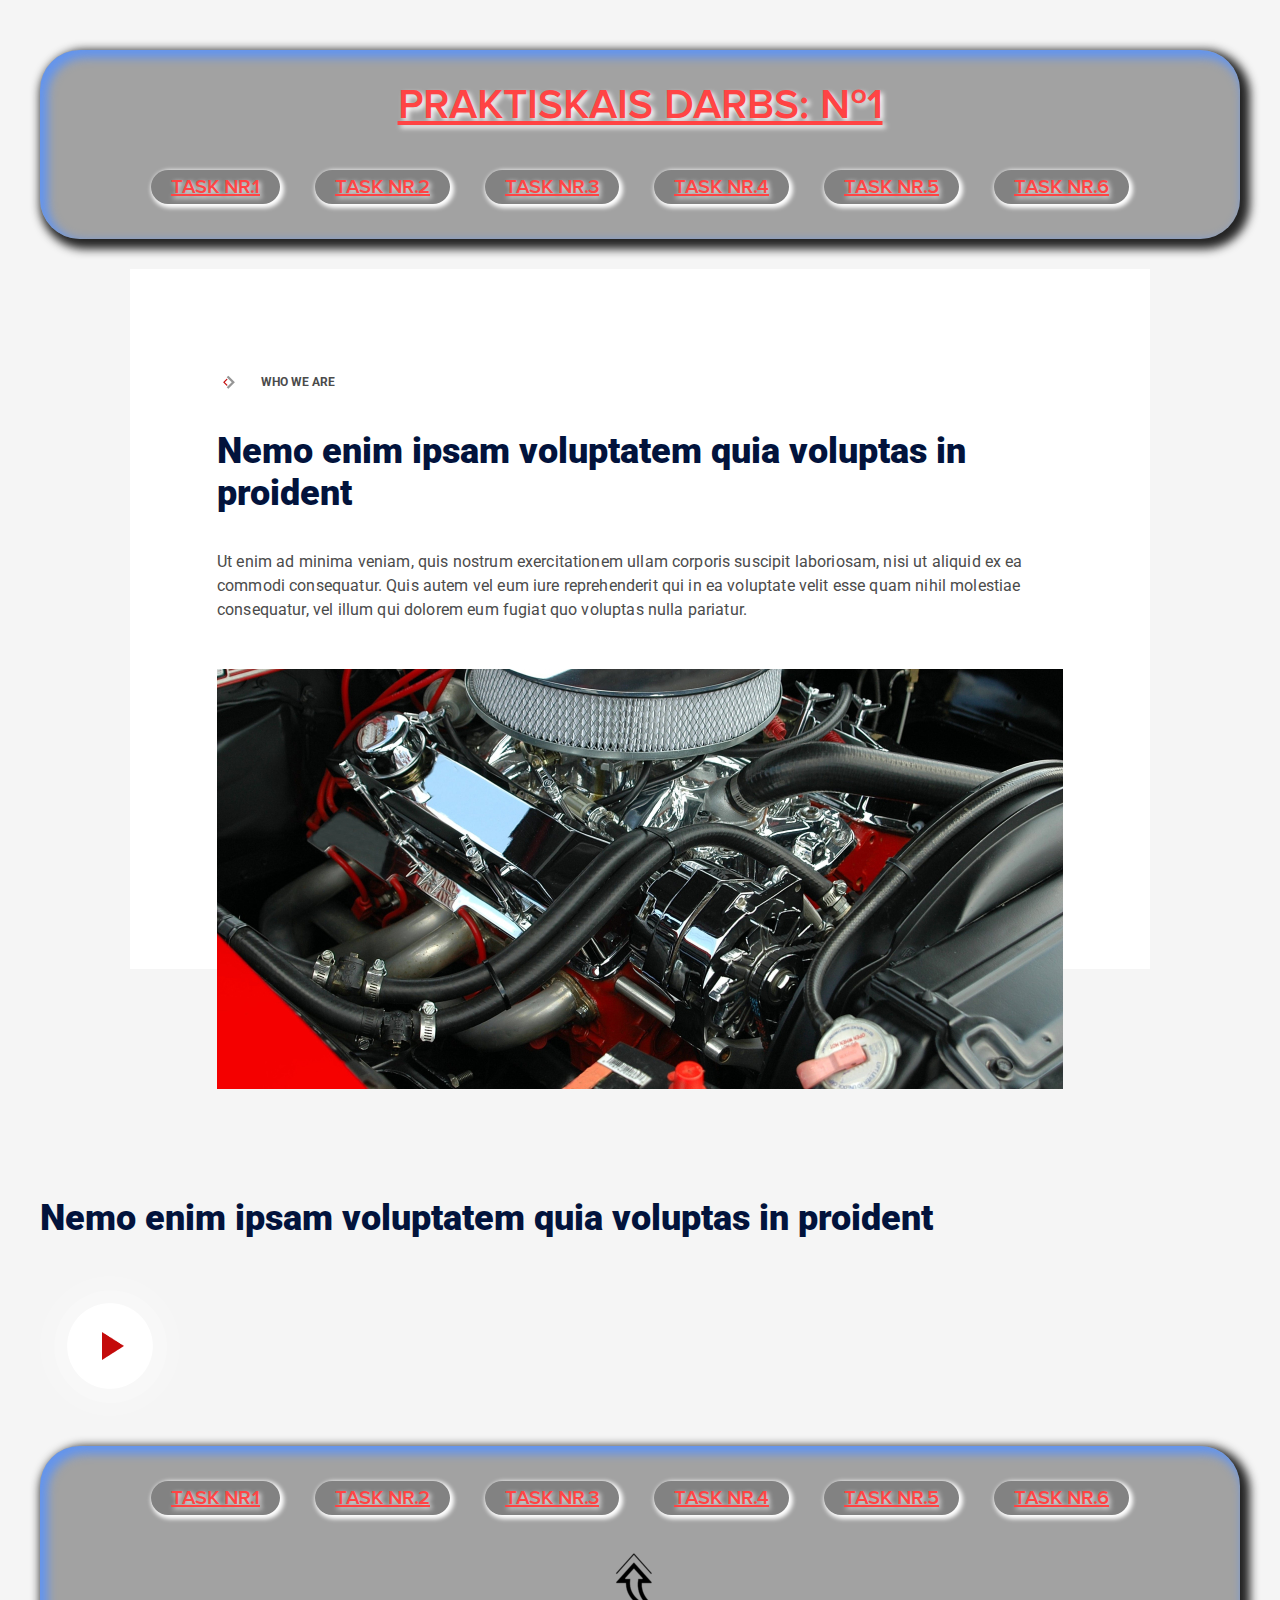
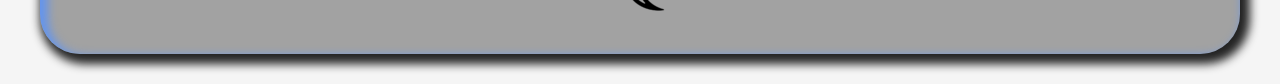
==== Practice_6_Part_1/Practice_Homework_6_Part_1/index.html @ e66293bc "Start_Practice_1, 2, day_1" ====
<!DOCTYPE html>
<html lang="en">
<head>
	<meta charset="UTF-8">
	<meta name="viewport" content="width=device-width, initial-scale=1.0">
	<link rel="stylesheet" href="css/reset.css">
	<link rel="stylesheet" href="css/style.css">
	<link rel="shortcut icon" href="favicon.ico">
	<title>Practice 1</title>
</head>
<body>

	<div class="wrapper">

		<header id="top" class="header">
			<div class="container">
				<div class="header__block">
					<h1 class="header__title">Praktiskais darbs: №1</h1>
					<nav class="menu">
						<ul class="menu__list">
							<li class="menu__item">
								<a class="menu__link" href="#task_1">Task Nr.1</a>
							</li>
							<li class="menu__item">
								<a class="menu__link" href="#task_2">Task Nr.2</a>
							</li>
							<li class="menu__item">
								<a class="menu__link" href="#task_3">Task Nr.3</a>
							</li>
							<li class="menu__item">
								<a class="menu__link" href="#task_4">Task Nr.4</a>
							</li>
							<li class="menu__item">
								<a class="menu__link" href="#task_5">Task Nr.5</a>
							</li>
							<li class="menu__item">
								<a class="menu__link" href="#task_6">Task Nr.6</a>
							</li>
						</ul>
					</nav>
				</div>
			</div>
		</header>

		<main class="main">

			<section id="task-1">
				<div class="small__container">
					<div class="about">
					  <div class="about__wrapper">
							<div class="about__wrapper-bg">
								<div class="about__wrapper-row">
									<img class="about__wrapper-row-img" src="img/icons/icon.png" alt="icon">
									<h2 class="about__wrapper-row-title title">
										Who we are
									</h2>
								</div>
								<h3 class="about__subtitle subtitle">
									Nemo enim ipsam voluptatem quia voluptas in proident
								</h3>
								<p class="about__text text">
									Ut enim ad minima veniam, quis nostrum exercitationem ullam 
							    corporis suscipit laboriosam, nisi ut aliquid ex ea commodi 
							    consequatur. Quis autem vel eum iure reprehenderit qui in ea
                  voluptate velit esse quam nihil molestiae consequatur, vel illum qui dolorem eum fugiat quo voluptas nulla pariatur.
								</p>
							</div>
						</div>
						<div class="about__img-wrapper">
							<img class="about__img" src="img/task_1/car_repair.jpg" alt="car repair">
						</div>
					</div>
				</div>
			</section>

			<section id="task-2">
				<div class="container">
					<div class="video">
				    <h3 class="video__title subtitle">
							Nemo enim ipsam voluptatem quia voluptas in proident
						</h3>
						<div class="video__image-wrapper">
							<a class="video__image-link" href="#">
								<img class="video__img" src="img/icons/play_button.png" alt="play button">
							</a>
						</div>
					</div>
				</div>
			</section>
		</main>
		
		<footer class="footer">
			<div class="container">
				<div class="footer__block">
					<nav class="menu">
						<ul class="menu__list">
							<li class="menu__item">
								<a class="menu__link" href="#task_1">Task Nr.1</a>
							</li>
							<li class="menu__item">
								<a class="menu__link" href="#task_2">Task Nr.2</a>
							</li>
							<li class="menu__item">
								<a class="menu__link" href="#task_3">Task Nr.3</a>
							</li>
							<li class="menu__item">
								<a class="menu__link" href="#task_4">Task Nr.4</a>
							</li>
							<li class="menu__item">
								<a class="menu__link" href="#task_5">Task Nr.5</a>
							</li>
							<li class="menu__item">
								<a class="menu__link" href="#task_6">Task Nr.6</a>
							</li>
						</ul>
					</nav>
					<div class="navigation">
						<a class="navigation__link" href="#up">
							<img class="navigation__img" src="img/icons/arrow.png" alt="arrow">
						</a>
					</div>
				</div>
			</div>
		</footer>
	</div>
</body>
</html>
---- Practice_6_Part_1/Practice_Homework_6_Part_1/css/style.css ----
/* &display=swap&subset=cyrillic-ext */

/* Connect Fonts with Google Fonts */

@import url("https://fonts.googleapis.com/css?family=Poppins:regular,italic,500,500italic,600,700&display=swap");

@import url("https://fonts.googleapis.com/css?family=Roboto:regular,500,600,700,900&display=swap");

/* Connect Fonts use local files */

@font-face {
    font-family: 'Proxima Nova Rg';
    src: url('../fonts/ProximaNova-Regular.woff2') format('woff2'),
    url('../fonts/ProximaNova-Regular.woff') format('woff');
    font-weight: normal;
    font-style: normal;
    font-display: swap;
}

@font-face {
    font-family: 'Proxima Nova Lt';
    src: url('../fonts/ProximaNova-Semibold.woff2') format('woff2'),
    url('../fonts/ProximaNova-Semibold.woff') format('woff');
    font-weight: 600;
    font-style: normal;
    font-display: swap;
}

/* ------------- */

body {
	font-size: 21px;
	background-color: #f5f5f5;
	font-family: 'Roboto', sans-serif;
	font-weight: 400;
	line-height: 1.2;
	color: #4B4B4B
}

.container {
  max-width: 1200px;
	margin: 30px auto;
}

.small__container {
  max-width: 1020px;
  margin: 0 auto;
}

.header__block,
.footer__block {
  background-color: #a2a2a2;
  box-shadow: 5px 5px 10px 5px #242424, inset 5px 5px 10px 3px #6495ed;
  border-radius: 40px;
  padding: 20px;
}

.header__title {
	font-family: 'Proxima Nova Lt';
	text-align: center;
	color: #ff4444;
	text-transform: uppercase;
  text-decoration: underline;
	font-size: 42px;
	text-shadow: 3px 3px 5px #fff;
	margin: 10px auto 25px;
}

.title {
  display: inline;
  font-size: 12px;
  text-transform: uppercase;
  font-weight: 700;
  line-height: 2.27;
}

.subtitle {
  font-size: 36px;
  font-weight: 900;
  line-height: 1.17;
  margin-bottom: 36px;
  color: #02133c;
}

.text {
  font-size: 16px;
  line-height: 1.5;
  letter-spacing: 0.15px;
  margin-bottom: 54px;
  padding-bottom: 260px;
}

.menu {
	display: block;
  text-align: center;
}

.menu__item {
	display: inline-block;
	font-size: 20px;
	font-family: 'Proxima Nova Lt';
	text-transform: uppercase;
	margin: 10px;
	padding: 5px;
}

.menu__link {
	display: inline-block;
	color: #ff4444;
	text-shadow: 2px 2px 5px #fff;
	box-shadow: 2px 2px 4px 2px #fff;
	text-decoration: underline;
	padding: 5px 20px;
	border-radius: 20px;
  background-color: #828282;
}

.menu__link:hover {
	color: #fff;
  text-shadow: 2px 2px 5px #fff;
	text-decoration: underline;
}

.navigation {
	margin: 20px auto;
	width: 65px;
}

.about {
  background: url("../img/task_1/about-bg.png") 100% 0% no-repeat;
}

.about__wrapper {
  padding: 100px 87px 0px;
  background-color: #fff;
}

.about__wrapper-bg {
  min-height: 600px;
}

.about__wrapper-row {
  font-size: 0;
  margin-bottom: 33px;
}

.about__wrapper-row-img {
  margin-right: 16px;
}

.about__img-wrapper {
  text-align: center;
  margin: -300px auto 108px;
}
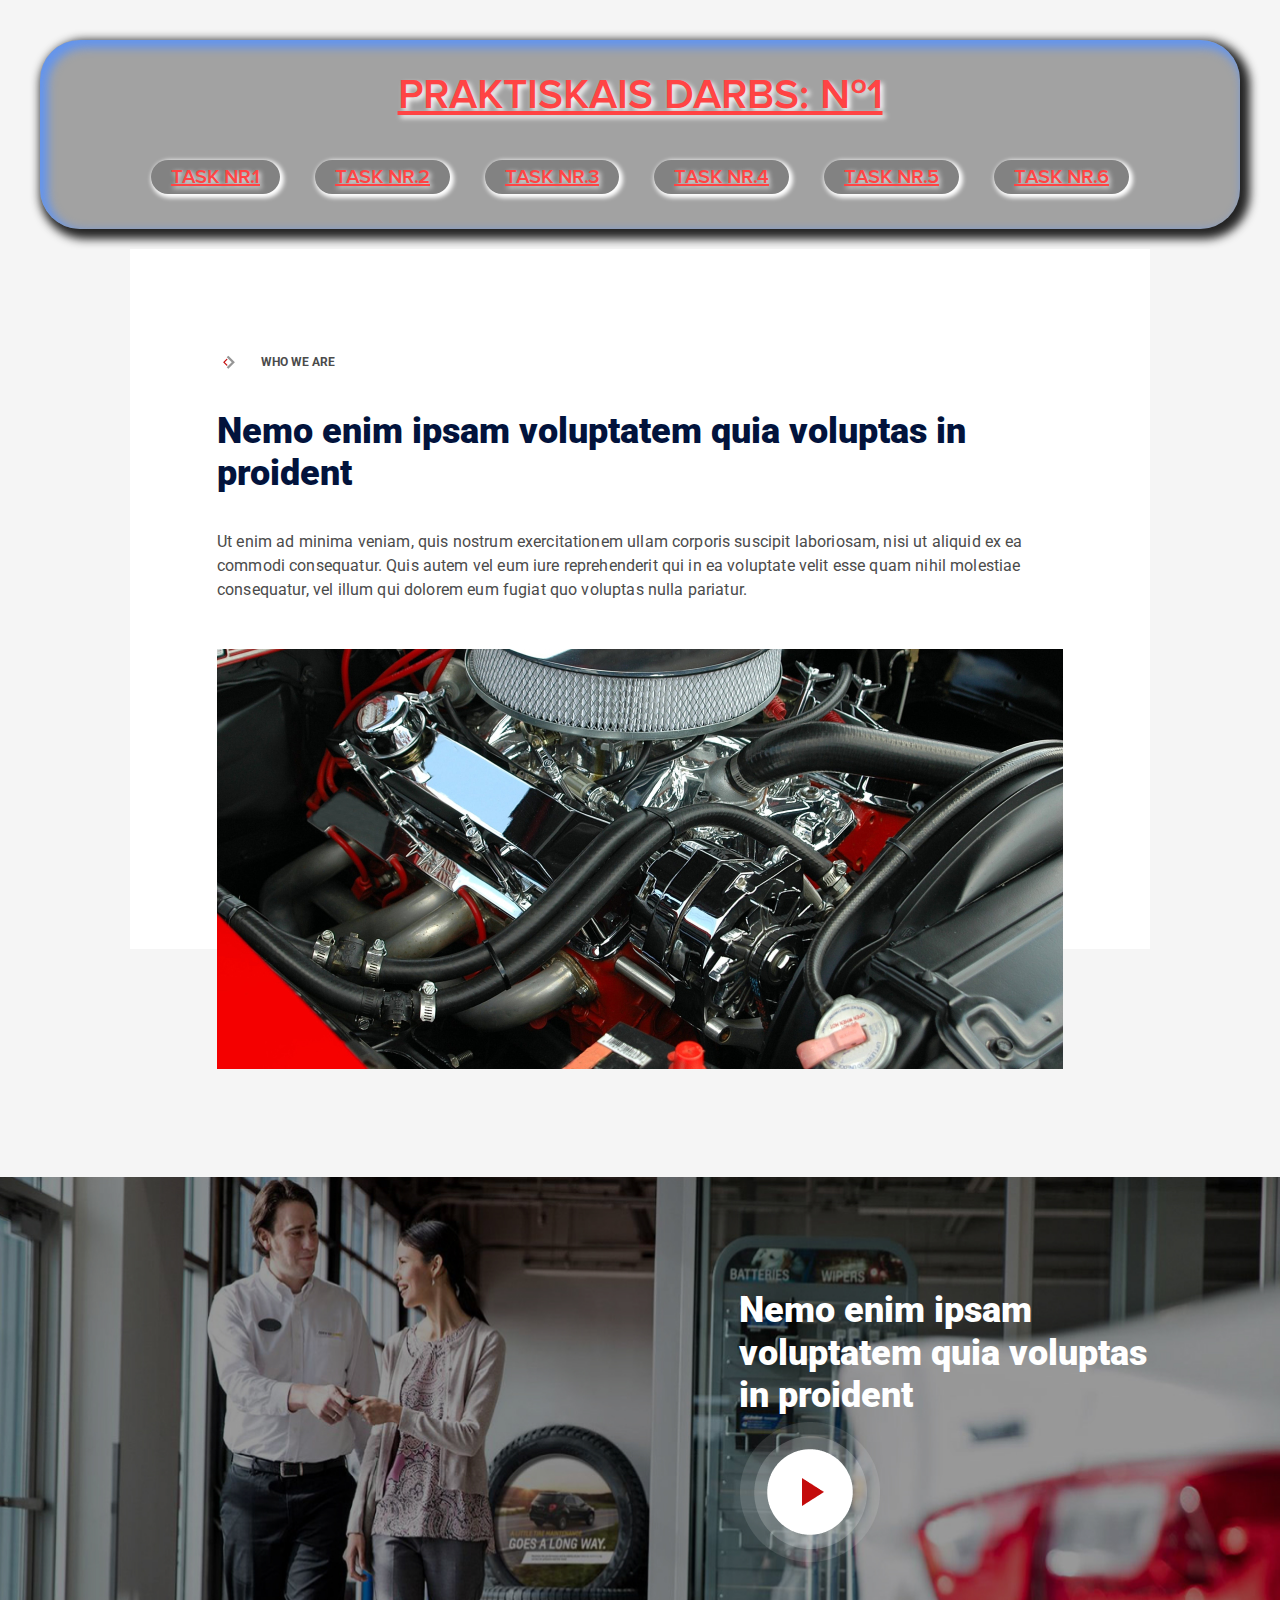
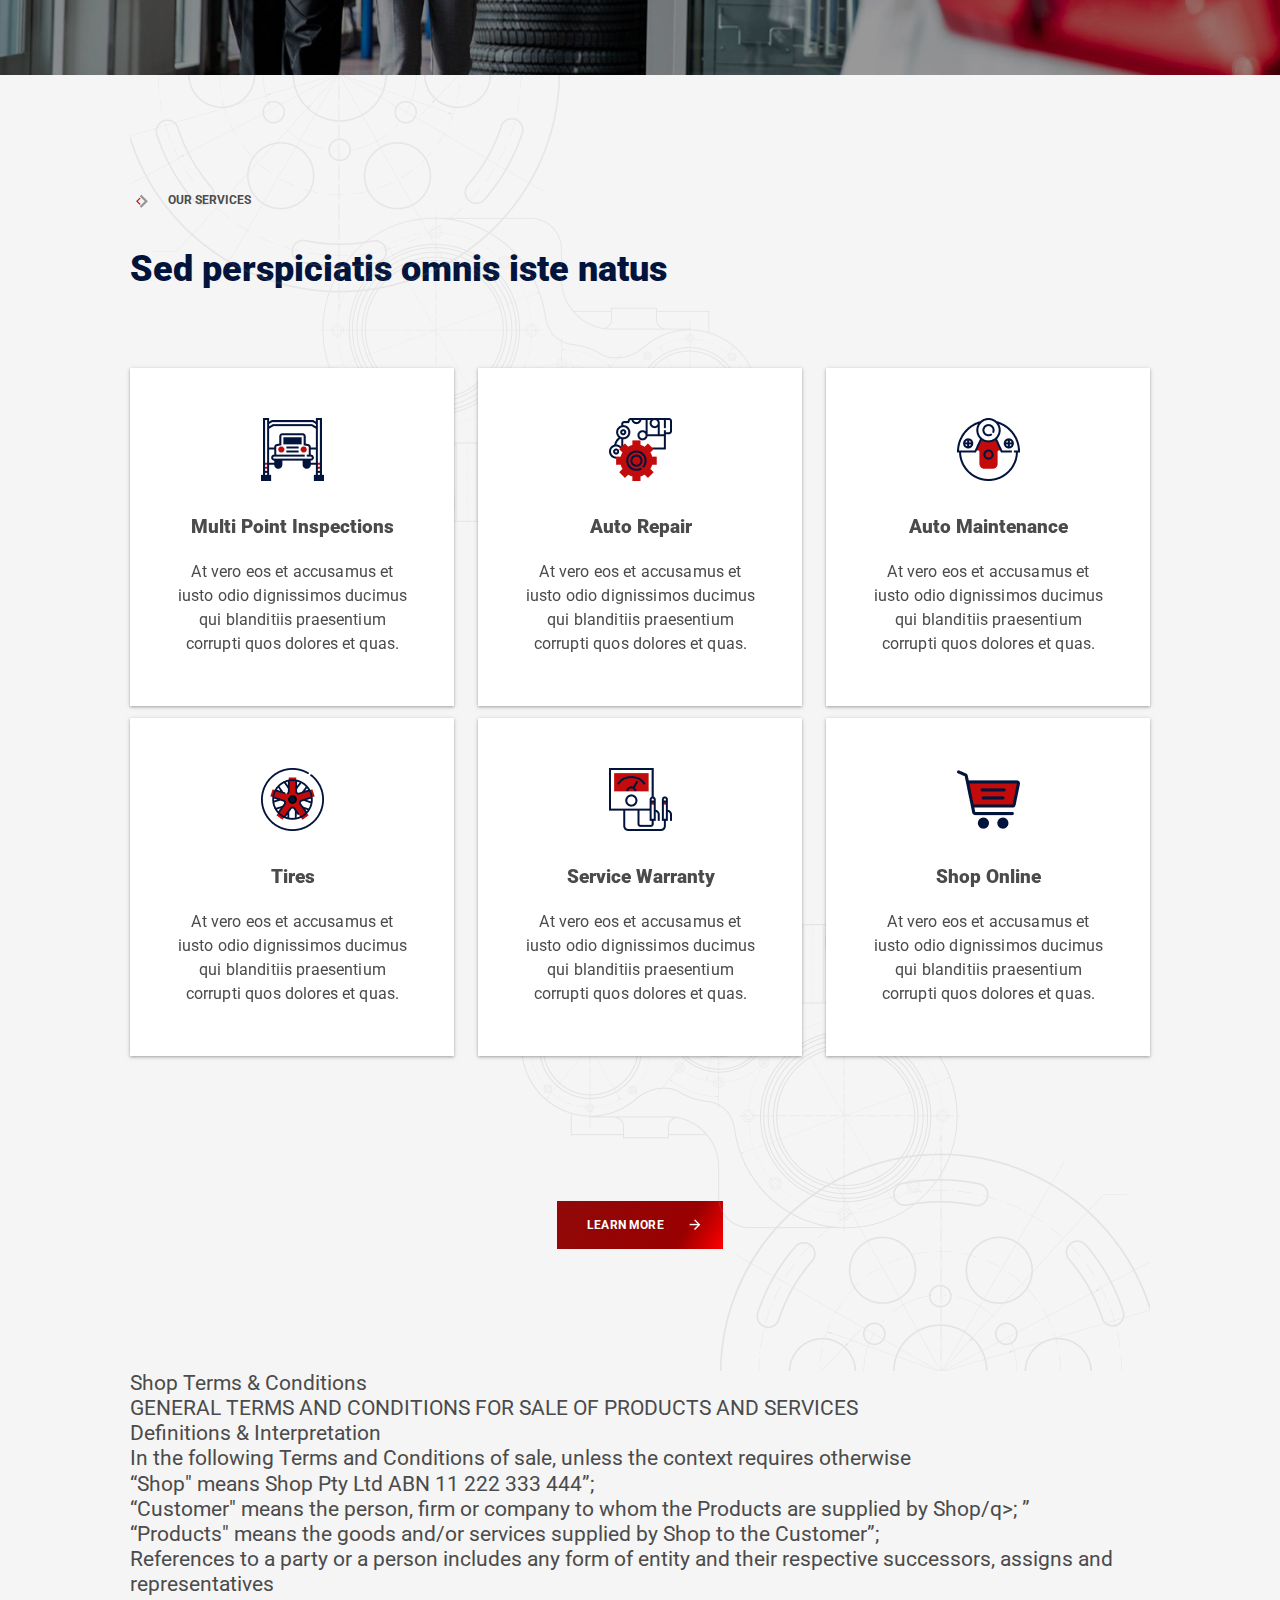
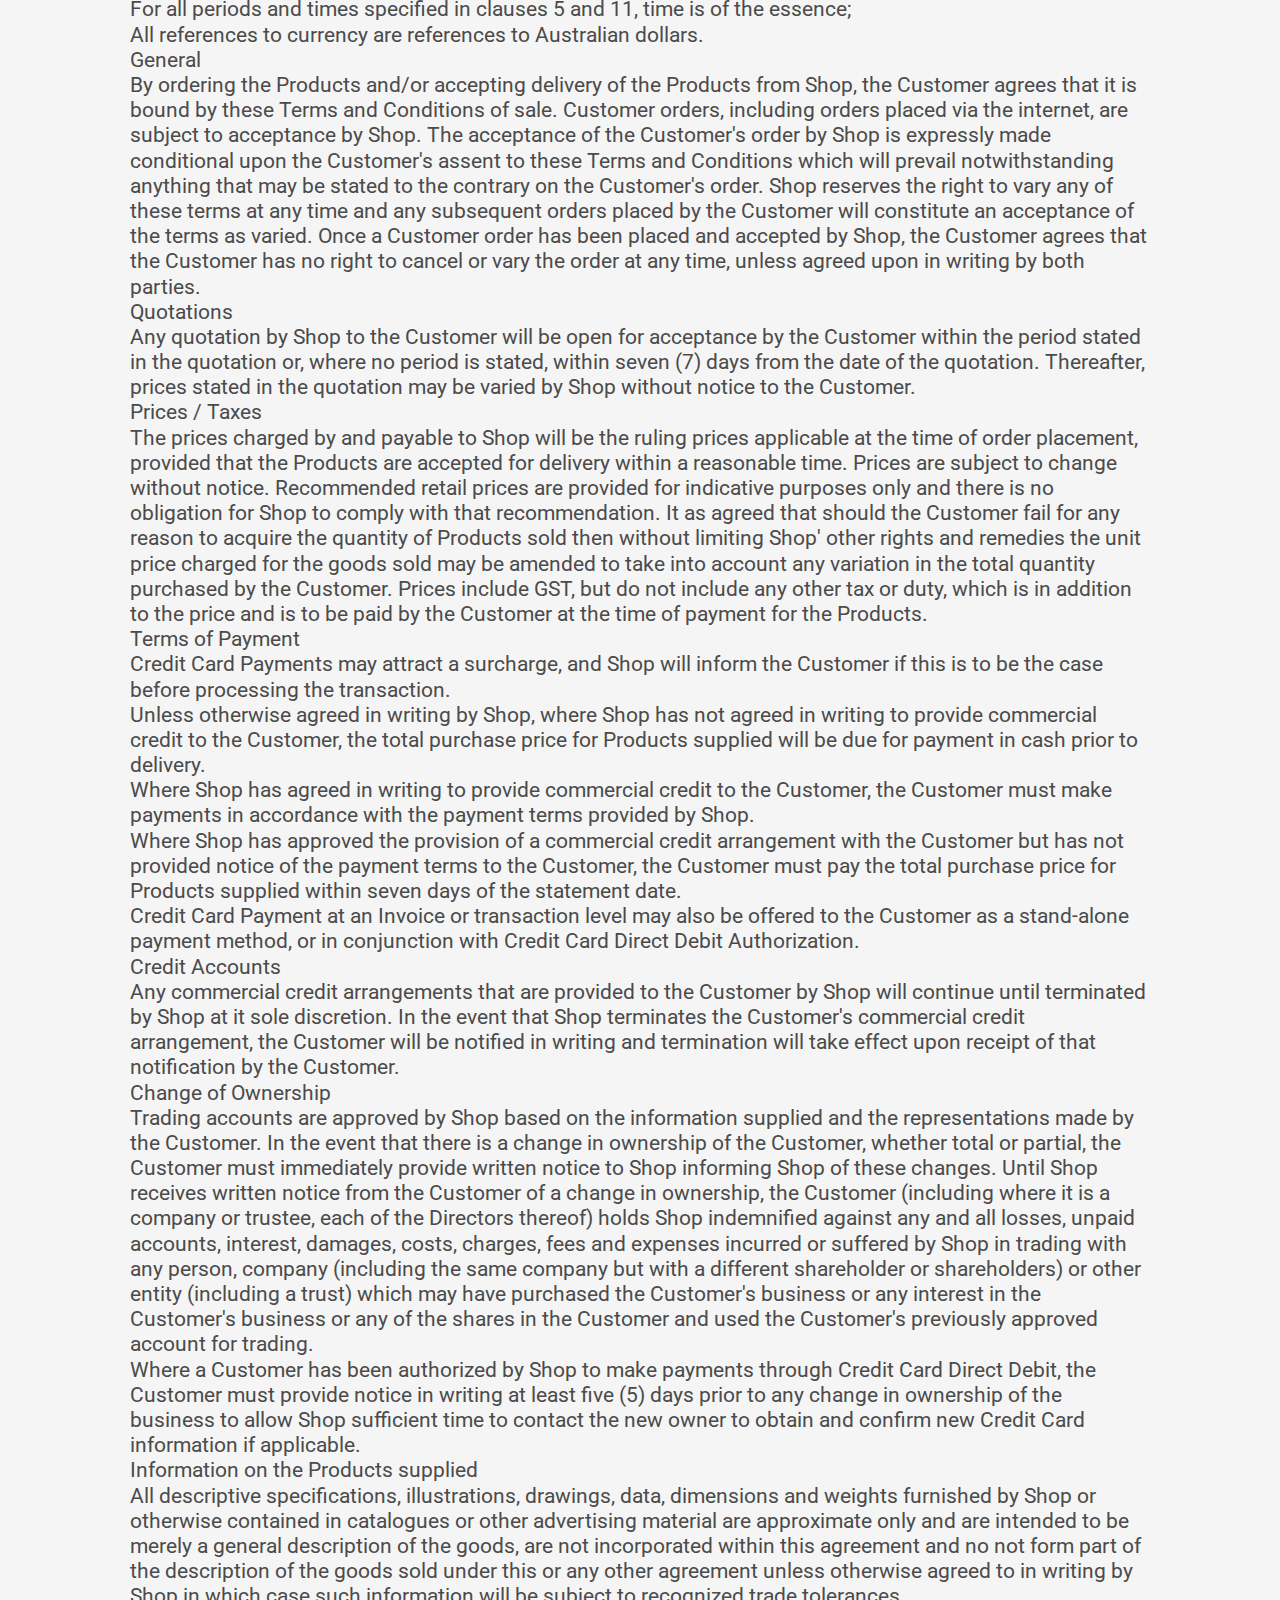
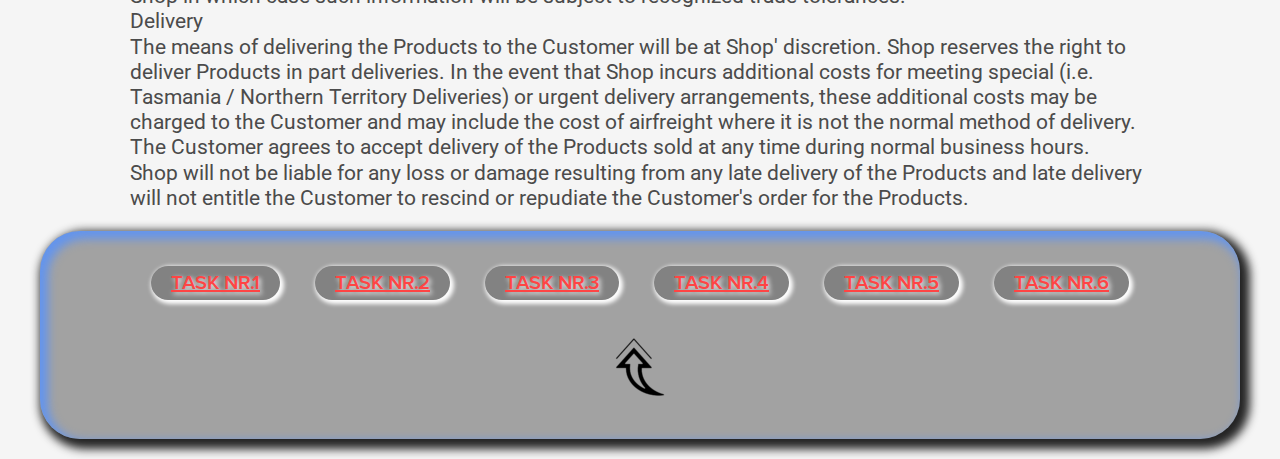
==== commit cf1d8b9c: "Continue_Practice_1, 2, day_1, part_2" ====
--- a/Practice_6_Part_1/Practice_Homework_6_Part_1/index.html
+++ b/Practice_6_Part_1/Practice_Homework_6_Part_1/index.html
@@ -1,127 +1,401 @@
 <!DOCTYPE html>
 <html lang="en">
-<head>
-	<meta charset="UTF-8">
-	<meta name="viewport" content="width=device-width, initial-scale=1.0">
-	<link rel="stylesheet" href="css/reset.css">
-	<link rel="stylesheet" href="css/style.css">
-	<link rel="shortcut icon" href="favicon.ico">
-	<title>Practice 1</title>
-</head>
-<body>
+	<head>
+		<meta charset="UTF-8" />
+		<meta name="viewport" content="width=device-width, initial-scale=1.0"/>
+		<link rel="stylesheet" href="css/reset.css"/>
+		<link rel="stylesheet" href="css/style.css"/>
+		<link rel="shortcut icon" href="favicon.ico"/>
+		<title>Practice 1</title>
+	</head>
+	<body>
+		<div class="wrapper">
+			<header id="top" class="header">
+				<div class="container">
+					<div class="header__block">
+						<h1 class="header__title">
+							Praktiskais darbs: №1
+						</h1>
+						<nav class="menu">
+							<ul class="menu__list">
+								<li class="menu__item">
+									<a class="menu__link" href="#task_1">
+										Task Nr.1
+									</a>
+								</li>
+								<li class="menu__item">
+									<a class="menu__link" href="#task_2">
+										Task Nr.2
+									</a>
+								</li>
+								<li class="menu__item">
+									<a class="menu__link" href="#task_3">
+										Task Nr.3
+									</a>
+								</li>
+								<li class="menu__item">
+									<a class="menu__link" href="#task_4">
+										Task Nr.4
+									</a>
+								</li>
+								<li class="menu__item">
+									<a class="menu__link" href="#task_5">
+										Task Nr.5
+									</a>
+								</li>
+								<li class="menu__item">
+									<a class="menu__link" href="#task_6">
+										Task Nr.6
+									</a>
+								</li>
+							</ul>
+						</nav>
+					</div>
+				</div>
+			</header>
 
-	<div class="wrapper">
+			<main class="main">
+				<section id="task-1">
+					<div class="small__container">
+						<div class="about">
+							<div class="about__wrapper">
+								<div class="about__wrapper-bg">
+									<div class="about__wrapper-row">
+										<img class="about__wrapper-row-img" src="img/icons/icon.png"
+											alt="icon" />
+										<h2 class="about__wrapper-row-title title">Who we are</h2>
+									</div>
+									<h3 class="about__subtitle subtitle">
+										Nemo enim ipsam voluptatem quia voluptas in proident
+									</h3>
+									<p class="about__text text">
+										Ut enim ad minima veniam, quis nostrum exercitationem ullam
+										corporis suscipit laboriosam, nisi ut aliquid ex ea commodi
+										consequatur. Quis autem vel eum iure reprehenderit qui in ea
+										voluptate velit esse quam nihil molestiae consequatur, vel
+										illum qui dolorem eum fugiat quo voluptas nulla pariatur.
+									</p>
+								</div>
+							</div>
+							<div class="about__img-wrapper">
+								<img class="about__img" src="img/task_1/car_repair.jpg"
+									alt="car repair" />
+							</div>
+						</div>
+					</div>
+				</section>
 
-		<header id="top" class="header">
-			<div class="container">
-				<div class="header__block">
-					<h1 class="header__title">Praktiskais darbs: №1</h1>
-					<nav class="menu">
-						<ul class="menu__list">
-							<li class="menu__item">
-								<a class="menu__link" href="#task_1">Task Nr.1</a>
-							</li>
-							<li class="menu__item">
-								<a class="menu__link" href="#task_2">Task Nr.2</a>
-							</li>
-							<li class="menu__item">
-								<a class="menu__link" href="#task_3">Task Nr.3</a>
-							</li>
-							<li class="menu__item">
-								<a class="menu__link" href="#task_4">Task Nr.4</a>
-							</li>
-							<li class="menu__item">
-								<a class="menu__link" href="#task_5">Task Nr.5</a>
-							</li>
-							<li class="menu__item">
-								<a class="menu__link" href="#task_6">Task Nr.6</a>
-							</li>
-						</ul>
-					</nav>
-				</div>
-			</div>
-		</header>
-
-		<main class="main">
-
-			<section id="task-1">
-				<div class="small__container">
-					<div class="about">
-					  <div class="about__wrapper">
-							<div class="about__wrapper-bg">
-								<div class="about__wrapper-row">
-									<img class="about__wrapper-row-img" src="img/icons/icon.png" alt="icon">
-									<h2 class="about__wrapper-row-title title">
-										Who we are
-									</h2>
-								</div>
-								<h3 class="about__subtitle subtitle">
-									Nemo enim ipsam voluptatem quia voluptas in proident
-								</h3>
-								<p class="about__text text">
-									Ut enim ad minima veniam, quis nostrum exercitationem ullam 
-							    corporis suscipit laboriosam, nisi ut aliquid ex ea commodi 
-							    consequatur. Quis autem vel eum iure reprehenderit qui in ea
-                  voluptate velit esse quam nihil molestiae consequatur, vel illum qui dolorem eum fugiat quo voluptas nulla pariatur.
-								</p>
-							</div>
-						</div>
-						<div class="about__img-wrapper">
-							<img class="about__img" src="img/task_1/car_repair.jpg" alt="car repair">
-						</div>
-					</div>
-				</div>
-			</section>
-
-			<section id="task-2">
-				<div class="container">
-					<div class="video">
-				    <h3 class="video__title subtitle">
+				<section id="task-2" class="video">
+					<div class="small__container">
+						<h3 class="video__title subtitle">
 							Nemo enim ipsam voluptatem quia voluptas in proident
 						</h3>
 						<div class="video__image-wrapper">
 							<a class="video__image-link" href="#">
-								<img class="video__img" src="img/icons/play_button.png" alt="play button">
+								<img class="video__img" src="img/icons/play_button.png"
+									alt="play button" />
 							</a>
 						</div>
 					</div>
+				</section>
+
+				<section id="task_3">
+					<div class="small__container">
+						<div class="services">
+							<div class="services__wrapper">
+								<div class="services__wrapper-row">
+									<img class="services__wrapper-row-img"
+										src="img/icons/icon.png"
+										alt="logo" />
+									<h2 class="services__wrapper-row-title title">
+										Our Services
+									</h2>
+									<h3 class="services__wrapper-row-subtitle subtitle">
+										Sed perspiciatis omnis iste natus
+									</h3>
+								</div>
+							</div>
+							<div class="services__card-row">
+								<div class="services__card card">
+									<div class="card__wrapper">
+										<a class="card__link" href="#">
+											<img class="card__img" src="img/task_3/card_buy.png"
+												alt="Card buy" />
+										</a>
+										<h4 class="card__title">Multi Point Inspections</h4>
+										<p class="card__text">
+											At vero eos et accusamus et iusto odio dignissimos ducimus
+											qui blanditiis praesentium corrupti quos dolores et quas.
+										</p>
+									</div>
+								</div>
+								<div class="services__card card">
+									<div class="card__wrapper">
+										<a class="card__link" href="#">
+											<img class="card__img" src="img/task_3/card_engine.png"
+												alt="Car engine" />
+										</a>
+										<h4 class="card__title">Auto Repair</h4>
+										<p class="card__text">
+											At vero eos et accusamus et iusto odio dignissimos ducimus
+											qui blanditiis praesentium corrupti quos dolores et quas.
+										</p>
+									</div>
+								</div>
+								<div class="services__card card">
+									<div class="card__wrapper">
+										<a class="card__link" href="#">
+											<img class="card__img" src="img/task_3/card_breaks.png"
+												alt="Car breaks" />
+										</a>
+										<h4 class="card__title">Auto Maintenance</h4>
+										<p class="card__text">
+											At vero eos et accusamus et iusto odio dignissimos ducimus
+											qui blanditiis praesentium corrupti quos dolores et quas.
+										</p>
+									</div>
+								</div>
+								<div class="services__card card">
+									<div class="card__wrapper">
+										<a class="card__link" href="#">
+											<img class="card__img" src="img/task_3/card_tires.png"
+												alt="Car tires" />
+										</a>
+										<h4 class="card__title">Tires</h4>
+										<p class="card__text">
+											At vero eos et accusamus et iusto odio dignissimos ducimus
+											qui blanditiis praesentium corrupti quos dolores et quas.
+										</p>
+									</div>
+								</div>
+								<div class="services__card card">
+									<div class="card__wrapper">
+										<a class="card__link" href="#">
+											<img class="card__img" src="img/task_3/card_check.png"
+												alt="Car check" />
+										</a>
+										<h4 class="card__title">Service Warranty</h4>
+										<p class="card__text">
+											At vero eos et accusamus et iusto odio dignissimos ducimus
+											qui blanditiis praesentium corrupti quos dolores et quas.
+										</p>
+									</div>
+								</div>
+								<div class="services__card card">
+									<div class="card__wrapper">
+										<a class="card__link" href="#">
+											<img class="card__img" src="img/task_3/card_shopping.png"
+												alt="Car shopping" />
+										</a>
+										<h4 class="card__title">Shop Online</h4>
+										<p class="card__text">
+											At vero eos et accusamus et iusto odio dignissimos ducimus
+											qui blanditiis praesentium corrupti quos dolores et quas.
+										</p>
+									</div>
+								</div>
+							</div>
+							<div class="services__button-wrapper-position">
+								<div class="services__button-wrapper">
+									<a class="services__button-link" href="#">
+										LEARN MORE
+										<img class="services__button-img" 
+										  src="img/icons/service.png"
+											alt="Button learn more" />
+									</a>
+								</div>
+							</div>
+						</div>
+					</div>
+				</section>
+
+				<section id="task-4">
+					<div class="small__container">
+						<div class="faq">
+							<div class="faq__row">
+								<h2 class="faq__title">
+									Shop Terms & Conditions
+								</h2>
+								<h3 class="faq__subtitle">
+									GENERAL TERMS AND CONDITIONS FOR SALE OF PRODUCTS AND SERVICES
+								</h3>
+							</div>
+							<div class="faq__row">
+								<div class="faq__column">
+									<h4 class="faq-small__title">
+										Definitions & Interpretation
+									</h4>
+									<p class="faq__text">
+										In the following Terms and Conditions of sale, unless the context requires otherwise
+									</p>
+									<ol class="faq__list list">
+										<li class="faq__list-item">
+											<p class="list__item-text faq__text">
+												<q>Shop" means Shop Pty Ltd ABN 11 222 333 444</q>;
+											</p>
+										</li>
+										<li class="faq__list-item">
+											<p class="list__item-text faq__text">
+												<q>Customer" means the person, firm or company to whom the Products are supplied by Shop/q>;
+											</p>
+										</li>
+										<li class="faq__list-item">
+											<p class="list__item-text faq__text">
+												<q>Products" means the goods and/or services supplied by Shop to the Customer</q>;
+											</p>
+										</li>
+										<li class="faq__list-item">
+											<p class="list__item-text faq__text">
+												References to a party or a person includes any form of entity and their respective successors, assigns and representatives
+											</p>
+										</li>
+										<li class="faq__list-item">
+											<p class="list__item-text faq__text">
+												For all periods and times specified in clauses 5 and 11, time is of the essence;
+											</p>
+										</li>
+										<li class="faq__list-item">
+											<p class="list__item-text faq__text">
+												All references to currency are references to Australian 
+												dollars.
+											</p>
+										</li>
+									</ol>
+								</div>
+								<div class="faq__column">
+									<h4 class="faq-small__title">
+										General
+									</h4>
+									<p class="faq__text">
+										By ordering the Products and/or accepting delivery of the Products from Shop, the Customer agrees that it is bound by these Terms and Conditions of sale. Customer orders, including orders placed via the internet, are subject to acceptance by Shop. The acceptance of the Customer's order by Shop is expressly made conditional upon the Customer's assent to these Terms and Conditions which will prevail notwithstanding anything that may be stated to the contrary on the Customer's order. Shop reserves the right to vary any of these terms at any time and any subsequent orders placed by the Customer will constitute an acceptance of the terms as varied. Once a Customer order has been placed and accepted by Shop, the Customer agrees that the Customer has no right to cancel or vary the order at any time, unless agreed upon in writing by both parties.
+									</p>
+								</div>
+								<div class="faq__column">
+									<h4 class="faq-small__title">
+										Quotations
+									</h4>
+									<p class="faq__text">
+										 Any quotation by Shop to the Customer will be open for acceptance by the Customer within the period stated in the quotation or, where no period is stated, within seven (7) days from the date of the quotation. Thereafter, prices stated in the quotation may be varied by Shop without notice to the Customer.
+									</p>
+								</div>
+								<div class="faq__column">
+									<h4 class="faq-small__title">
+										 Prices / Taxes
+									</h4>
+									<p class="faq__text">
+										The prices charged by and payable to Shop will be the ruling prices applicable at the time of order placement, provided that the Products are accepted for delivery within a reasonable time. Prices are subject to change without notice. Recommended retail prices are provided for indicative purposes only and there is no obligation for Shop to comply with that recommendation. It as agreed that should the Customer fail for any reason to acquire the quantity of Products sold then without limiting Shop' other rights and remedies the unit price charged for the goods sold may be amended to take into account any variation in the total quantity purchased by the Customer. Prices include GST, but do not include any other tax or duty, which is in addition to the price and is to be paid by the Customer at the time of payment for the Products.
+									</p>
+								</div>
+								<div class="faq__column">
+									<h4 class="faq-small__title">
+										Terms of Payment
+									</h4>
+									<p class="faq__text">
+										Credit Card Payments may attract a surcharge, and Shop will inform the Customer if this is to be the case before processing the transaction.
+									</p>
+									<p class="faq__text">
+										Unless otherwise agreed in writing by Shop, where Shop has not agreed in writing to provide commercial credit to the Customer, the total purchase price for Products supplied will be due for payment in cash prior to delivery.
+									</p>
+									<p class="faq__text">
+										Where Shop has agreed in writing to provide commercial credit to the Customer, the Customer must make payments in accordance with the payment terms provided by Shop.
+									</p>
+									<p class="faq__text">
+										Where Shop has approved the provision of a commercial credit arrangement with the Customer but has not provided notice of the payment terms to the Customer, the Customer must pay the total purchase price for Products supplied within seven days of the statement date.
+									</p>
+									<p class="faq__text">
+										 Credit Card Payment at an Invoice or transaction level may also be offered to the Customer as a stand-alone payment method, or in conjunction with Credit Card Direct Debit Authorization.
+									</p>
+								</div>
+								<div class="faq__column">
+									<h4 class="faq-small__title">
+										Credit Accounts
+									</h4>
+									<p class="faq__text">
+										Any commercial credit arrangements that are provided to the Customer by Shop will continue until terminated by Shop at it sole discretion. In the event that Shop terminates the Customer's commercial credit arrangement, the Customer will be notified in writing and termination will take effect upon receipt of that notification by the Customer.
+									</p>
+								</div>
+								<div class="faq__column">
+									<h4 class="faq-small__title">
+										Change of Ownership
+									</h4>
+									<p class="faq__text">
+										Trading accounts are approved by Shop based on the information supplied and the representations made by the Customer. In the event that there is a change in ownership of the Customer, whether total or partial, the Customer must immediately provide written notice to Shop informing Shop of these changes. Until Shop receives written notice from the Customer of a change in ownership, the Customer (including where it is a company or trustee, each of the Directors thereof) holds Shop indemnified against any and all losses, unpaid accounts, interest, damages, costs, charges, fees and expenses incurred or suffered by Shop in trading with any person, company (including the same company but with a different shareholder or shareholders) or other entity (including a trust) which may have purchased the Customer's business or any interest in the Customer's business or any of the shares in the Customer and used the Customer's previously approved account for trading.
+									</p>
+									<p class="faq__text">
+										Where a Customer has been authorized by Shop to make payments through Credit Card Direct Debit, the Customer must provide notice in writing at least five (5) days prior to any change in ownership of the business to allow Shop sufficient time to contact the new owner to obtain and confirm new Credit Card information if applicable.
+									</p>
+								</div>
+								<div class="faq__column">
+									<h4 class="faq-small__title">
+										Information on the Products supplied
+									</h4>
+									<p class="faq__text">
+										All descriptive specifications, illustrations, drawings, data, dimensions and weights furnished by Shop or otherwise contained in catalogues or other advertising material are approximate only and are intended to be merely a general description of the goods, are not incorporated within this agreement and no not form part of the description of the goods sold under this or any other agreement unless otherwise agreed to in writing by Shop in which case such information will be subject to recognized trade tolerances.
+									</p>
+								</div>
+								<div class="faq__column">
+									<h4 class="faq-small__title">
+										Delivery
+									</h4>
+									<p class="faq__text">
+										The means of delivering the Products to the Customer will be at Shop' discretion. Shop reserves the right to deliver Products in part deliveries. In the event that Shop incurs additional costs for meeting special (i.e. Tasmania / Northern Territory Deliveries) or urgent delivery arrangements, these additional costs may be charged to the Customer and may include the cost of airfreight where it is not the normal method of delivery. The Customer agrees to accept delivery of the Products sold at any time during normal business hours.
+									</p>
+									<p class="faq__text">
+										Shop will not be liable for any loss or damage resulting from any late delivery of the Products and late delivery will not entitle the Customer to rescind or repudiate the Customer's order for the Products.
+									</p>
+								</div>
+							</div>
+						</div>
+					</div>
+				</section>
+			</main>
+
+			<footer class="footer">
+				<div class="container">
+					<div class="footer__block">
+						<nav class="menu">
+							<ul class="menu__list">
+								<li class="menu__item">
+									<a class="menu__link" href="#task_1">
+										Task Nr.1
+									</a>
+								</li>
+								<li class="menu__item">
+									<a class="menu__link" href="#task_2">
+										Task Nr.2
+									</a>
+								</li>
+								<li class="menu__item">
+									<a class="menu__link" href="#task_3">
+										Task Nr.3
+									</a>
+								</li>
+								<li class="menu__item">
+									<a class="menu__link" href="#task_4">
+										Task Nr.4
+									</a>
+								</li>
+								<li class="menu__item">
+									<a class="menu__link" href="#task_5">
+										Task Nr.5
+									</a>
+								</li>
+								<li class="menu__item">
+									<a class="menu__link" href="#task_6">
+										Task Nr.6
+									</a>
+								</li>
+							</ul>
+						</nav>
+						<div class="navigation">
+							<a class="navigation__link" href="#up">
+								<img class="navigation__img" src="img/icons/arrow.png"
+									alt="arrow" />
+							</a>
+						</div>
+					</div>
 				</div>
-			</section>
-		</main>
-		
-		<footer class="footer">
-			<div class="container">
-				<div class="footer__block">
-					<nav class="menu">
-						<ul class="menu__list">
-							<li class="menu__item">
-								<a class="menu__link" href="#task_1">Task Nr.1</a>
-							</li>
-							<li class="menu__item">
-								<a class="menu__link" href="#task_2">Task Nr.2</a>
-							</li>
-							<li class="menu__item">
-								<a class="menu__link" href="#task_3">Task Nr.3</a>
-							</li>
-							<li class="menu__item">
-								<a class="menu__link" href="#task_4">Task Nr.4</a>
-							</li>
-							<li class="menu__item">
-								<a class="menu__link" href="#task_5">Task Nr.5</a>
-							</li>
-							<li class="menu__item">
-								<a class="menu__link" href="#task_6">Task Nr.6</a>
-							</li>
-						</ul>
-					</nav>
-					<div class="navigation">
-						<a class="navigation__link" href="#up">
-							<img class="navigation__img" src="img/icons/arrow.png" alt="arrow">
-						</a>
-					</div>
-				</div>
-			</div>
-		</footer>
-	</div>
-</body>
-</html>+			</footer>
+		</div>
+	</body>
+</html>
--- a/Practice_6_Part_1/Practice_Homework_6_Part_1/css/style.css
+++ b/Practice_6_Part_1/Practice_Homework_6_Part_1/css/style.css
@@ -34,12 +34,12 @@
 	font-family: 'Roboto', sans-serif;
 	font-weight: 400;
 	line-height: 1.2;
-	color: #4B4B4B
+	color: #4B4B4B;
 }
 
 .container {
   max-width: 1200px;
-	margin: 30px auto;
+  margin: 0 auto;
 }
 
 .small__container {
@@ -53,6 +53,7 @@
   box-shadow: 5px 5px 10px 5px #242424, inset 5px 5px 10px 3px #6495ed;
   border-radius: 40px;
   padding: 20px;
+  margin: 20px 0;
 }
 
 .header__title {
@@ -141,11 +142,11 @@
 
 .about__wrapper-row {
   font-size: 0;
-  margin-bottom: 33px;
+  margin: 0px 0px 33px 0px;
 }
 
 .about__wrapper-row-img {
-  margin-right: 16px;
+  margin: 0px 16px 0px 0px;
 }
 
 .about__img-wrapper {
@@ -153,6 +154,172 @@
   margin: -300px auto 108px;
 }
 
-
-
-
+.video {
+  background: url("../img/task_2/video-bg.jpg") 0 0 / 100% 100% no-repeat;
+  max-height: 498px;
+}
+
+.video__title {
+  color: #fff;
+  max-width: 411px;
+  padding-top: 112px;
+  margin-left: auto;
+}
+
+.video__image-wrapper {
+  margin-top: -30px;
+}
+
+.video__image-link {
+  display: inline-block;
+  margin: 0px 0px 120px 610px;
+  border-radius: 50%;
+  transition: background-color 0.7s ease-in-out;
+}
+
+.video__image-link:hover {
+  background-color: #ff535351;
+  width: 140px;
+  height: 140px;
+  border-radius: 50%;
+}
+
+.video__img {
+  width: 140px;
+  height: 140px;
+}
+
+.services {
+  position: relative;
+}
+
+.services__wrapper::before {
+  position: absolute;
+  content: "";
+  background: url("../img/task_3/services-bg.png") no-repeat;
+  top: 0;
+  left: 0;
+  width: 641px;
+  height: 450px;
+  z-index: 2;
+}
+
+.services__wrapper::after {
+  position: absolute;
+  content: "";
+  background: url("../img/task_3/services-bg-bottom.png") no-repeat;
+  bottom: 0;
+  right: 0;
+  width: 641px;
+  height: 450px;
+  z-index: 2;
+}
+
+.services__wrapper-row {
+  padding: 110px 0px 0px 0px;
+  margin: 0px 0px 33px 0px;
+}
+
+.services__wrapper-row-img {
+  margin: 0px 16px 0px 0px;
+	padding: 3px 0px 0px 0px;
+}
+
+.services__wrapper-row-title {
+  display: inline-block;
+  margin: 0px 0px 33px -11px;
+}
+
+.services__wrapper-row-subtitle {
+  margin: 0px 0px 78px 0px;
+}
+
+.services__card-row .services__card {
+  margin: 0px 24px 12px 0px;
+}
+
+.services__card-row .services__card:nth-child(3n + 3) {
+  margin: 0px 0px 0px 0px;
+}
+
+.services__card-row {
+  text-align: center;
+  font-size: 0;
+  margin: 0 auto 33px;
+  padding: 0px 0px 100px 0px;
+}
+
+.card {
+  position: relative;
+  display: inline-block;
+  max-width: 324px;
+  max-height: 340px;
+  background-color: #fff;
+  text-align: center;
+  z-index: 4;
+  vertical-align: top;
+  transition: filter 0.7s ease-in-out;
+  filter: drop-shadow(0px 1px 1px rgba(38, 38, 38, 0.24)) drop-shadow(0px 1px 
+	2px rgba(38, 38, 38, 0.2));
+}
+
+.card:hover {
+  filter: drop-shadow(0px 8px 16px rgba(38, 38, 38, 0.24)) drop-shadow(0px 16px 24px rgba(38, 38, 38, 0.2));
+}
+
+.card__wrapper {
+  padding: 50px 43px 50px 44px;
+}
+
+.card__img {
+  display: inline-block;
+  margin: 0px 0px 33px 0px;
+}
+
+.card__title {
+  font-weight: 900;
+  font-size: 19px;
+  line-height: 1.37;
+  text-align: center;
+  margin: 0px 0px 20px 0px;
+}
+
+.card__text {
+  font-size: 16px;
+  line-height: 1.5;
+  text-align: center;
+  letter-spacing: 0.15px;
+}
+
+.services__button-wrapper-position {
+  text-align: center;
+  padding: 0px 0px 122px 0px;
+}
+
+.services__button-wrapper {
+  display: inline-block;
+  max-width: 450px;
+  background-image: linear-gradient(121deg, #910909 0%, #990000 75%, #ff0000 
+	100%);
+  transition: all 0.5s ease-in-out;
+}
+
+.services__button-wrapper:hover {
+  background-position: 100% 50%;
+}
+
+.services__button-link {
+  display: inline-block;
+  font-weight: 700;
+  font-size: 12px;
+  line-height: 200%;
+  letter-spacing: 0.15px;
+  text-transform: uppercase;
+  color: #fff;
+  padding: 12px 20px 12px 30px;
+}
+
+.services__button-img {
+  margin: 3px 0px 0px 20px;
+}
+
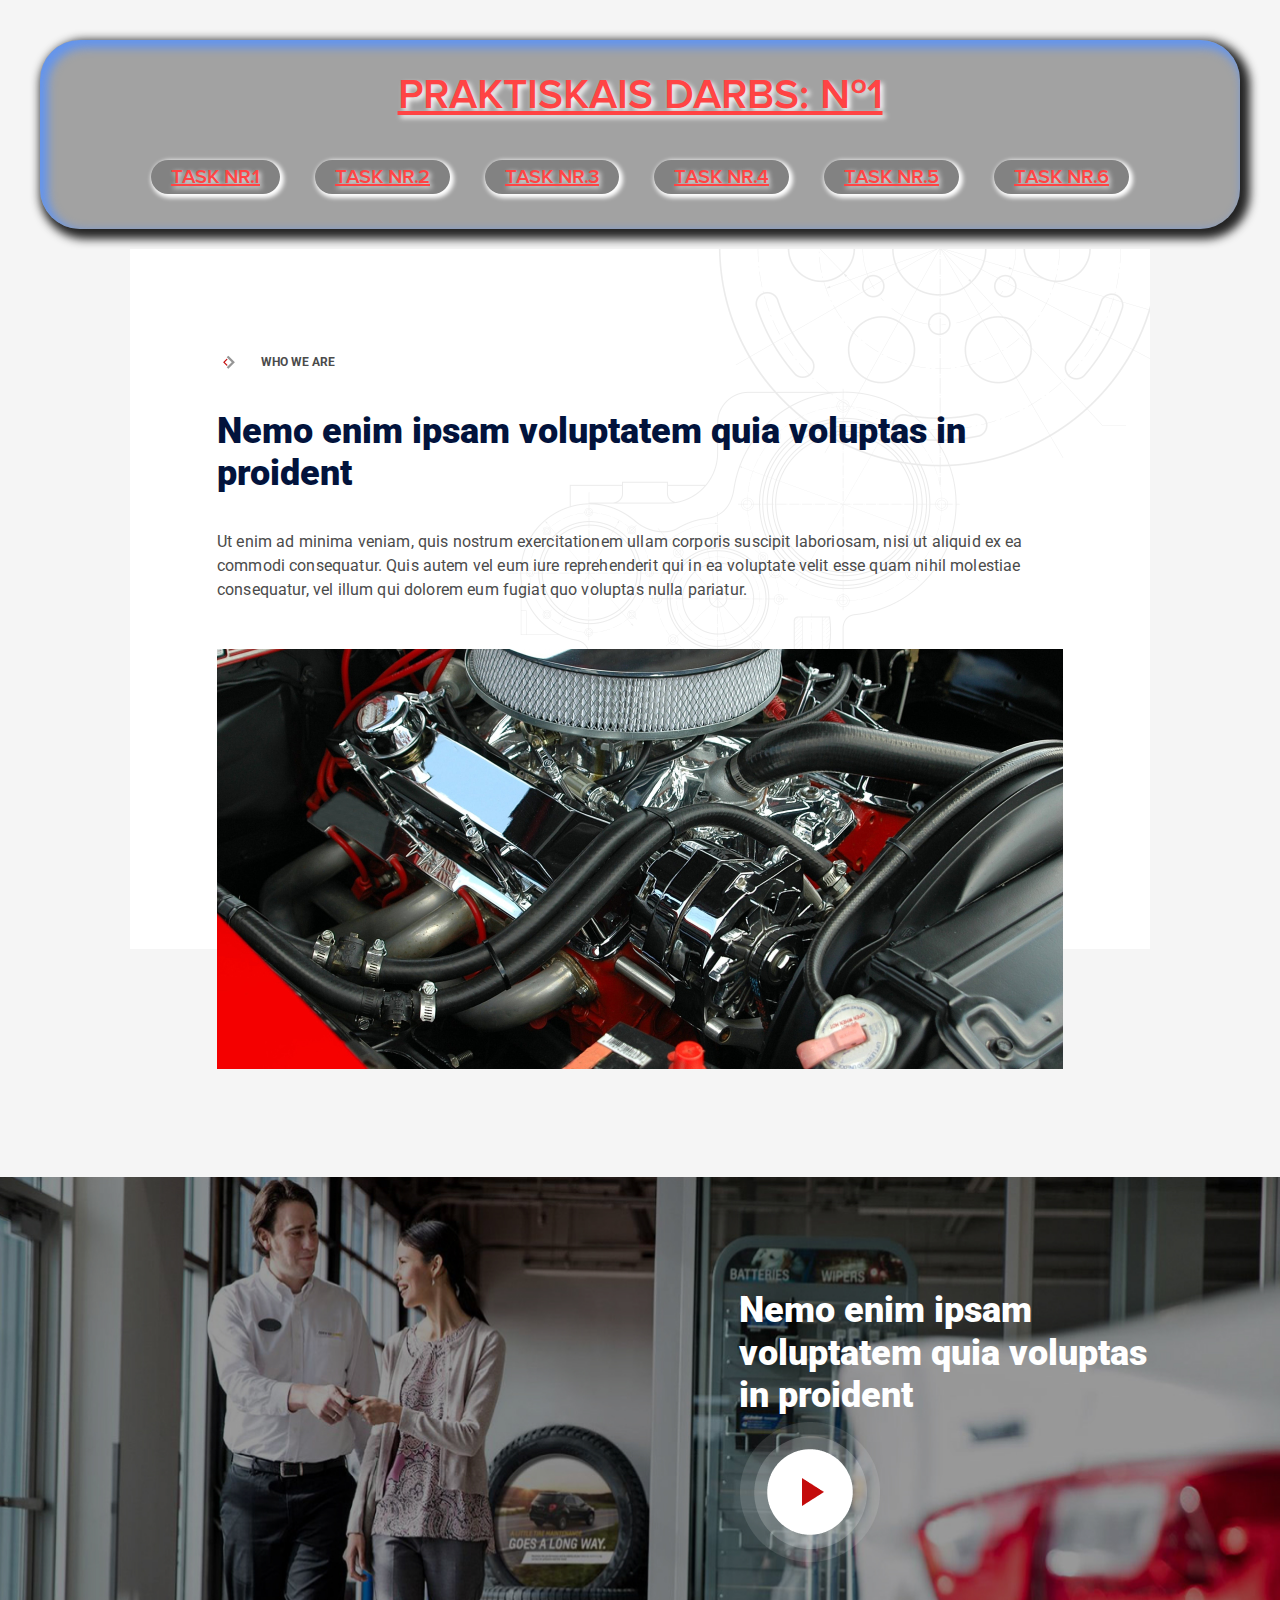
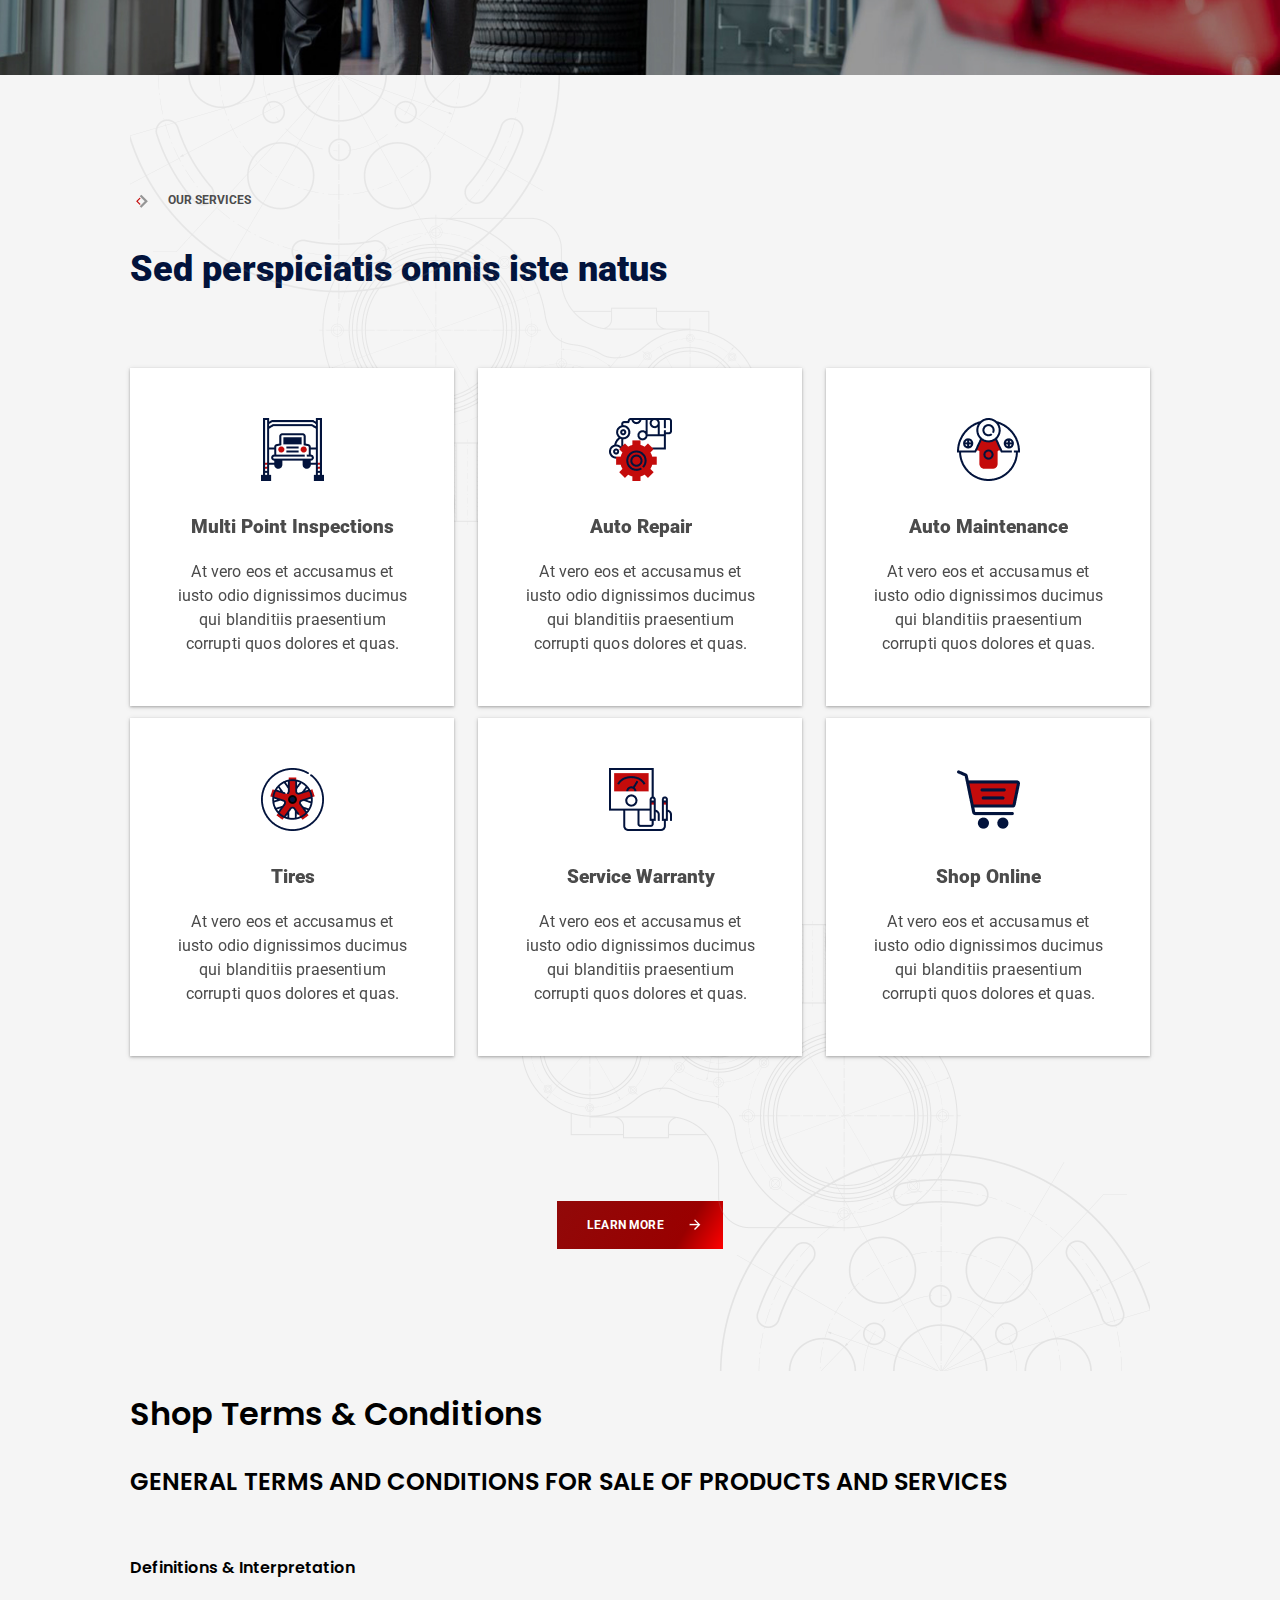
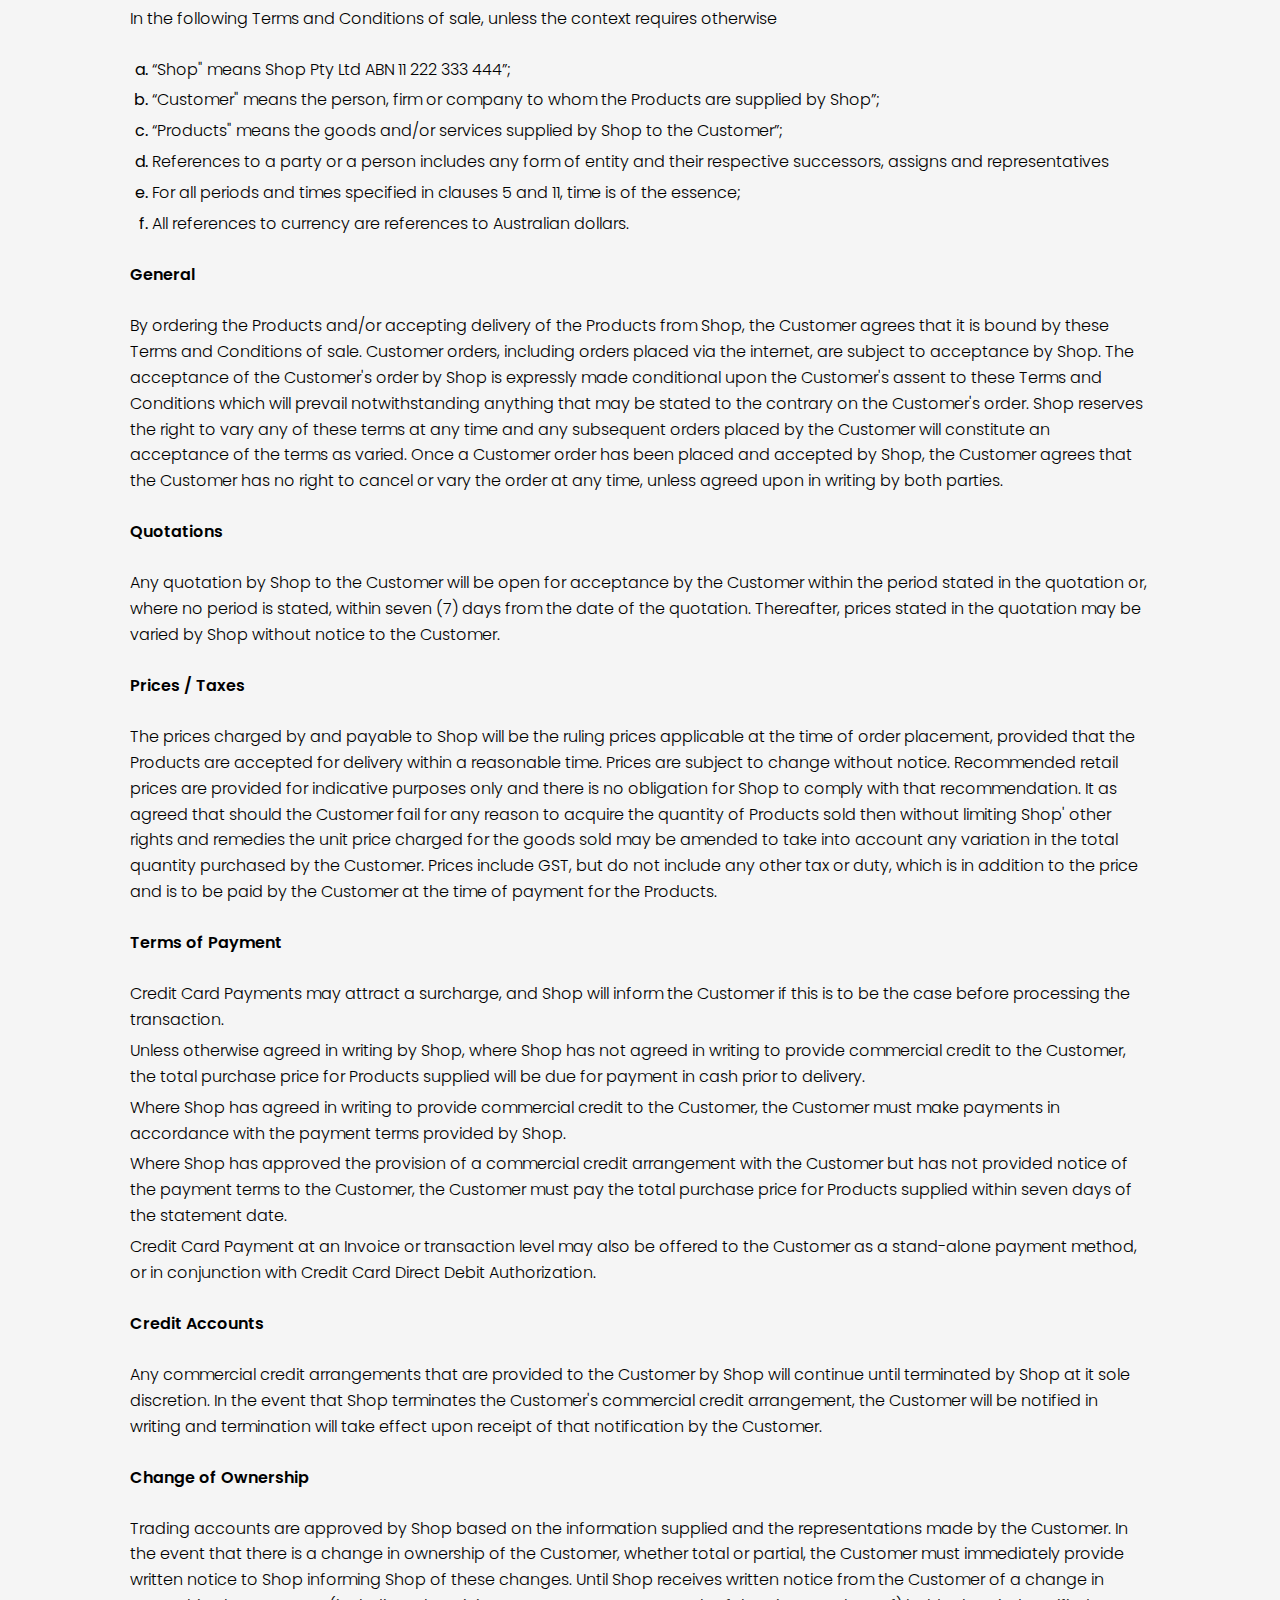
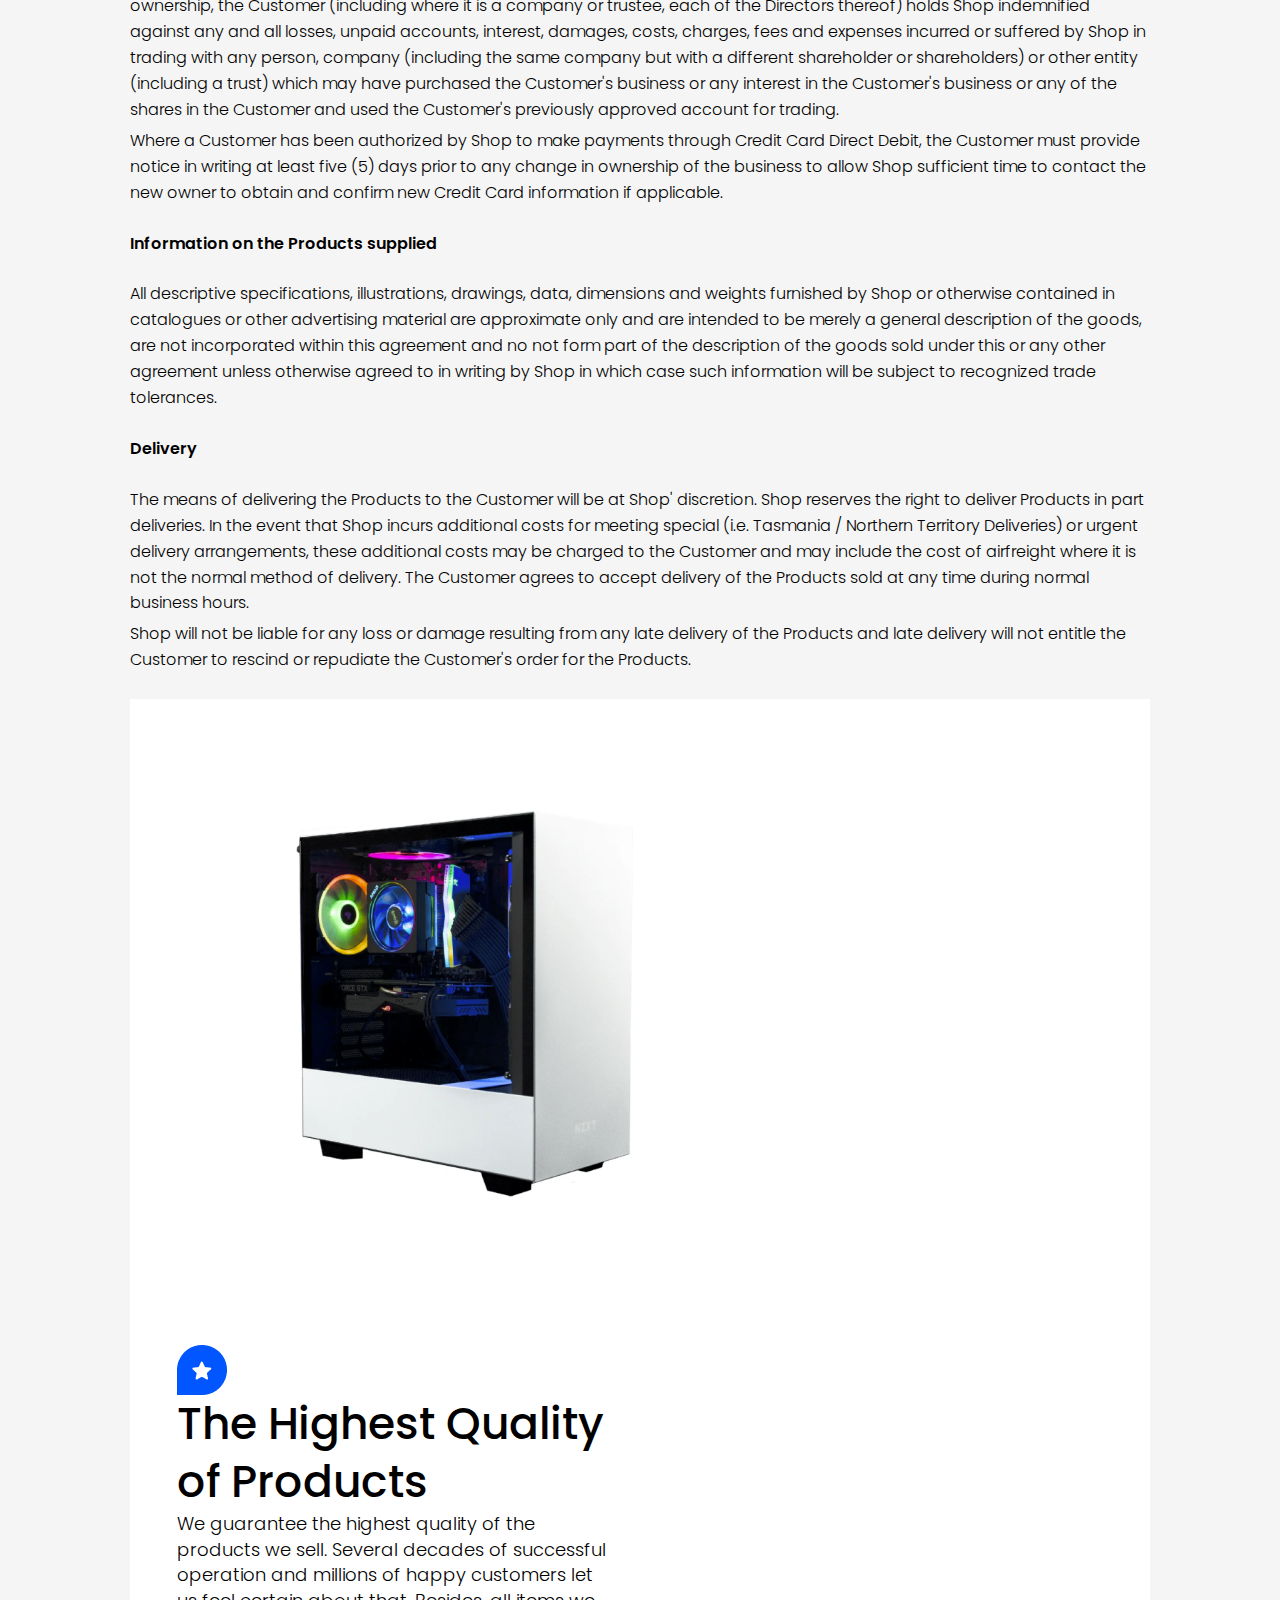
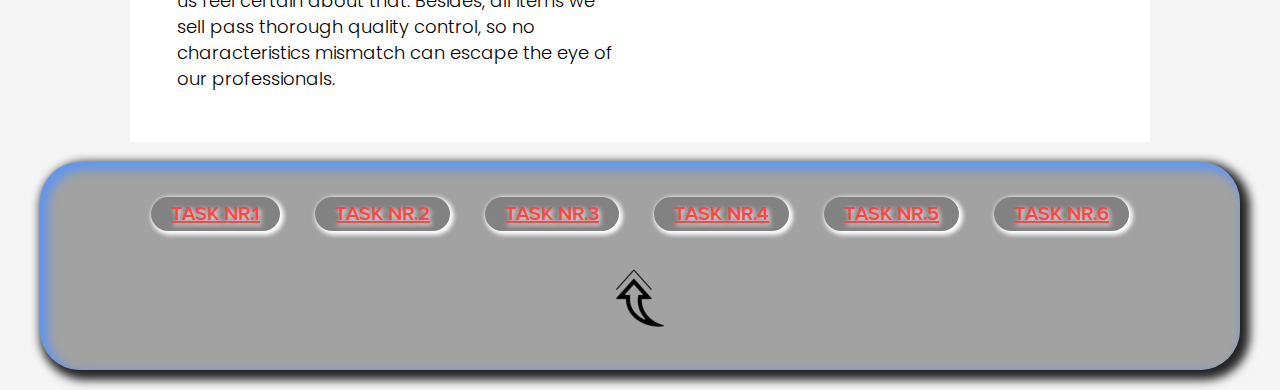
==== commit 2a3effd8: "Finish_Practice_1, 2, day_2" ====
--- a/Practice_6_Part_1/Practice_Homework_6_Part_1/index.html
+++ b/Practice_6_Part_1/Practice_Homework_6_Part_1/index.html
@@ -55,7 +55,7 @@
 			</header>
 
 			<main class="main">
-				<section id="task-1">
+				<section id="task_1">
 					<div class="small__container">
 						<div class="about">
 							<div class="about__wrapper">
@@ -85,7 +85,7 @@
 					</div>
 				</section>
 
-				<section id="task-2" class="video">
+				<section id="task_2" class="video">
 					<div class="small__container">
 						<h3 class="video__title subtitle">
 							Nemo enim ipsam voluptatem quia voluptas in proident
@@ -209,14 +209,14 @@
 					</div>
 				</section>
 
-				<section id="task-4">
+				<section id="task_4">
 					<div class="small__container">
 						<div class="faq">
 							<div class="faq__row">
 								<h2 class="faq__title">
 									Shop Terms & Conditions
 								</h2>
-								<h3 class="faq__subtitle">
+								<h3 class="faq__subtitle-heading">
 									GENERAL TERMS AND CONDITIONS FOR SALE OF PRODUCTS AND SERVICES
 								</h3>
 							</div>
@@ -225,7 +225,7 @@
 									<h4 class="faq-small__title">
 										Definitions & Interpretation
 									</h4>
-									<p class="faq__text">
+									<p class="faq__text faq__text_margin">
 										In the following Terms and Conditions of sale, unless the context requires otherwise
 									</p>
 									<ol class="faq__list list">
@@ -236,7 +236,7 @@
 										</li>
 										<li class="faq__list-item">
 											<p class="list__item-text faq__text">
-												<q>Customer" means the person, firm or company to whom the Products are supplied by Shop/q>;
+												<q>Customer" means the person, firm or company to whom the Products are supplied by Shop</q>;
 											</p>
 										</li>
 										<li class="faq__list-item">
@@ -344,6 +344,30 @@
 										Shop will not be liable for any loss or damage resulting from any late delivery of the Products and late delivery will not entitle the Customer to rescind or repudiate the Customer's order for the Products.
 									</p>
 								</div>
+							</div>
+						</div>
+					</div>
+				</section>
+
+				<section id="task_5">
+					<div class="small__container">
+						<div class="computers">
+							<img class="computers__img" src="img/task_5/computer.png" alt="computer">
+						</div>
+					</div>
+				</section>
+
+				<section id="task_6">
+					<div class="small__container">
+						<div class="about-us">
+							<div class="about-us__wrapper">
+								<img class="about-us__img" src="img/icons/about_us.png" alt="icon">
+								<h2 class="about-us__title">
+									The Highest Quality of Products
+								</h2>
+								<p class="about-us__text">
+									We guarantee the highest quality of the products we sell. Several decades of successful operation and millions of happy customers let us feel certain about that. Besides, all items we sell pass thorough quality control, so no characteristics mismatch can escape the eye of our professionals.
+								</p>
 							</div>
 						</div>
 					</div>
--- a/Practice_6_Part_1/Practice_Homework_6_Part_1/css/style.css
+++ b/Practice_6_Part_1/Practice_Homework_6_Part_1/css/style.css
@@ -127,13 +127,9 @@
 	width: 65px;
 }
 
-.about {
-  background: url("../img/task_1/about-bg.png") 100% 0% no-repeat;
-}
-
 .about__wrapper {
   padding: 100px 87px 0px;
-  background-color: #fff;
+  background: #fff url("../img/task_1/about-bg.png") 100% 0% no-repeat;
 }
 
 .about__wrapper-bg {
@@ -323,3 +319,105 @@
   margin: 3px 0px 0px 20px;
 }
 
+#task-4 {
+  background-color: #ececec;
+}
+
+.faq {
+  font-family: "Poppins", sans-serif;
+  padding: 19px 0px 1px 0px;
+  color: #000;
+}
+
+.faq__row .faq-small__title ~ .faq__text:last-child {
+  margin: 0px 0px 25px 0px;
+}
+
+.faq__title {
+  font-weight: 600;
+  font-size: 32px;
+  line-height: 1.5;
+  margin: 0px 0px 26px 0px;
+}
+
+.faq__subtitle-heading {
+  text-transform: uppercase;
+  font-weight: 600;
+  font-size: 24px;
+  line-height: 1.5;
+  margin: 0px 0px 55px 0px;
+}
+
+.faq-small__title {
+  font-weight: 600;
+  font-size: 16px;
+  line-height: 1.62;
+  margin: 0px 0px 25px 0px;
+}
+
+.faq__text {
+  font-weight: 300;
+  font-size: 16px;
+  line-height: 1.62;
+  margin: 0px 0px 5px 0px;
+}
+
+.faq__text_margin {
+  margin: 0px 0px 25px 0px;
+}
+
+.faq__list {
+  padding: 0px 0px 0px 22px;
+}
+.faq__list-item:last-child {
+  margin: 0px 0px 25px 0px;
+}
+
+.faq__list-item {
+  list-style:lower-alpha;
+}
+
+.faq__list-item::marker {
+  font-size: 16px;
+}
+
+.computers {
+  background-color: #fff;
+}
+
+.computers__img {
+  max-width: 870px;
+  display: block;
+  padding: 50px 250px 50px 0px;
+}
+
+.about-us {
+  background-color: #fff;
+  font-family: "Poppins", sans-serif;
+  color:#000;
+}
+
+.about-us__wrapper {
+  max-width: 870px;
+  padding: 0px 0px 0px 47px;;
+}
+
+.about-us__img {
+  padding: 60px 0px 0px 0px;
+}
+
+.about-us__title {
+  font-weight: 500;
+  font-size: 44px;
+  line-height: 1.32;
+  max-width: 465px;
+}
+
+.about-us__text {
+  font-weight: 300;
+  font-size: 18px;
+  line-height: 1.44;
+  max-width: 436px;
+  padding: 0px 0px 50px 0px;
+}
+
